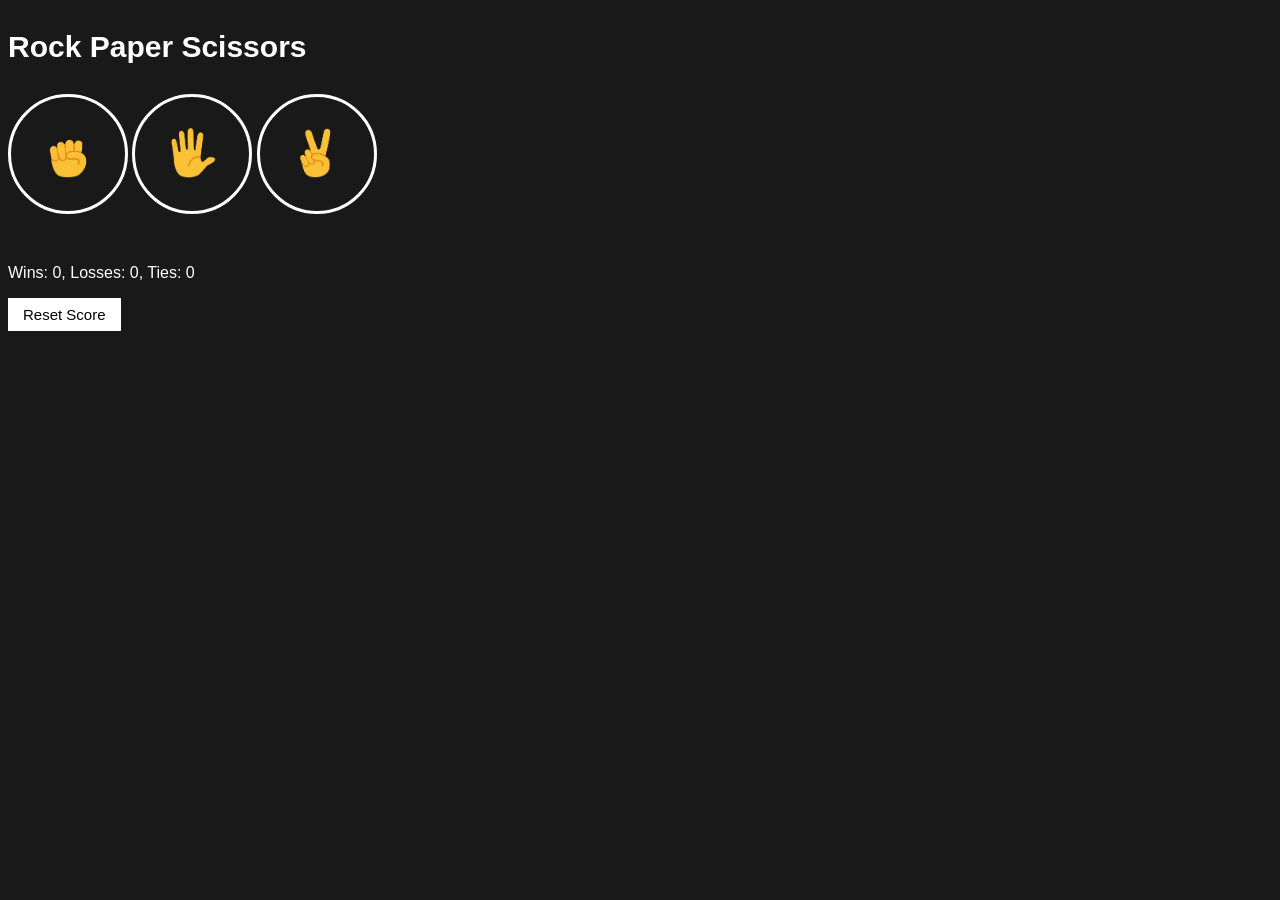
==== index.html @ 1d4c4d8e "Rename HTML file to index.html for GitHub Pages" ====
<!DOCTYPE html>
<html>
  <head>
    <title>Rock Paper Scissors</title>

    <link rel="stylesheet" href="styles/rock-paper-scissors.css">
  </head>
  <body>
    <p class="title">Rock Paper Scissors</p>

    <button class="move-button" onclick="playGame('rock');">
      <img class="move-icon" src="images/rock-emoji.png">
    </button>

    <button class="move-button" onclick="playGame('paper');">
      <img class="move-icon" src="images/paper-emoji.png">
    </button>

    <button class="move-button" onclick="playGame('scissors');">
      <img class="move-icon" src="images/scissors-emoji.png">
    </button>

    <p class="js-result result"></p>
    <p class="js-moves"></p>
    <p class="js-score"></p>

    <button onclick="
      score.wins = 0;
      score.losses = 0;
      score.ties = 0;
      localStorage.removeItem('score');
      updateScoreElement();
    " class="reset-score-button">Reset Score</button>

    <script src="scripts/rock-paper-scissors.js"></script>
  </body>
</html>
---- styles/rock-paper-scissors.css ----
body {
        background-color: rgb(25, 25, 25);
        color: white;
        font-family: Arial;
      }

      .title {
        font-size: 30px;
        font-weight: bold;
      }

      .move-icon {
        height: 50px;
      }

      .move-button {
        background-color: transparent;
        border-width: 3px;
        border-color: white;
        border-style: solid;
        height: 120px;
        width: 120px;
        border-radius: 50%;
        cursor: pointer;
      }

      .result {
        font-size: 25px;
        font-weight: bold;
        margin-top: 50px;
      }

      .score {
        margin-top: 60px;
      }

      .reset-score-button {
        background-color: white;
        border: none;
        font-size: 15px;
        padding: 8px 15px;
        cursor: pointer;
      }
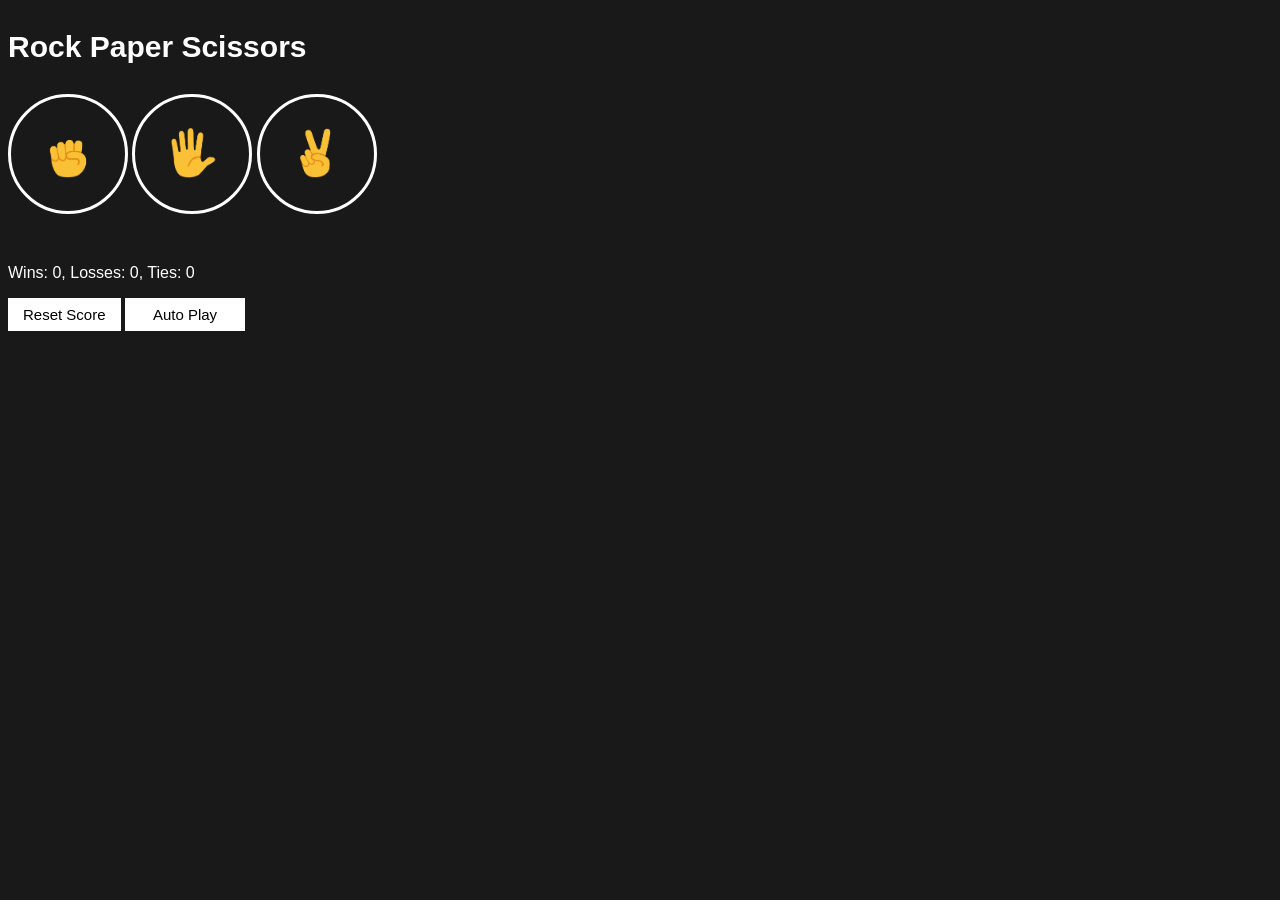
==== commit 8d475373: "Update HTML, JS, and CSS with auto-play feature and button improvements" ====
--- a/index.html
+++ b/index.html
@@ -8,15 +8,15 @@
   <body>
     <p class="title">Rock Paper Scissors</p>
 
-    <button class="move-button" onclick="playGame('rock');">
+    <button class="move-button js-rock-button" onclick="playGame('rock');">
       <img class="move-icon" src="images/rock-emoji.png">
     </button>
 
-    <button class="move-button" onclick="playGame('paper');">
+    <button class="move-button js-paper-button" onclick="playGame('paper');">
       <img class="move-icon" src="images/paper-emoji.png">
     </button>
 
-    <button class="move-button" onclick="playGame('scissors');">
+    <button class="move-button js-scissors-button" onclick="playGame('scissors');">
       <img class="move-icon" src="images/scissors-emoji.png">
     </button>
 
@@ -32,6 +32,22 @@
       updateScoreElement();
     " class="reset-score-button">Reset Score</button>
 
+    <button class="auto-play-button" onclick="
+      autoPlay();
+    ">Auto Play</button> 
+
     <script src="scripts/rock-paper-scissors.js"></script>
+
+    <script>
+      document.addEventListener('keydown', (event) => {
+        if (event.key === 'r') {
+          playGame('rock')
+        } else if (event.key === 'p') {
+          playGame('paper')
+        } else if (event.key === 's') {
+          playGame('scissors')
+        }
+      })
+    </script>
   </body>
 </html>
--- a/styles/rock-paper-scissors.css
+++ b/styles/rock-paper-scissors.css
@@ -34,10 +34,15 @@
         margin-top: 60px;
       }
 
-      .reset-score-button {
-        background-color: white;
-        border: none;
-        font-size: 15px;
-        padding: 8px 15px;
-        cursor: pointer;
-      }+  .reset-score-button, 
+  .auto-play-button {
+    background-color: white;
+    border: none;
+    font-size: 15px;
+    padding: 8px 15px;
+    cursor: pointer;
+  }
+
+  .auto-play-button {
+    width: 120px;
+}
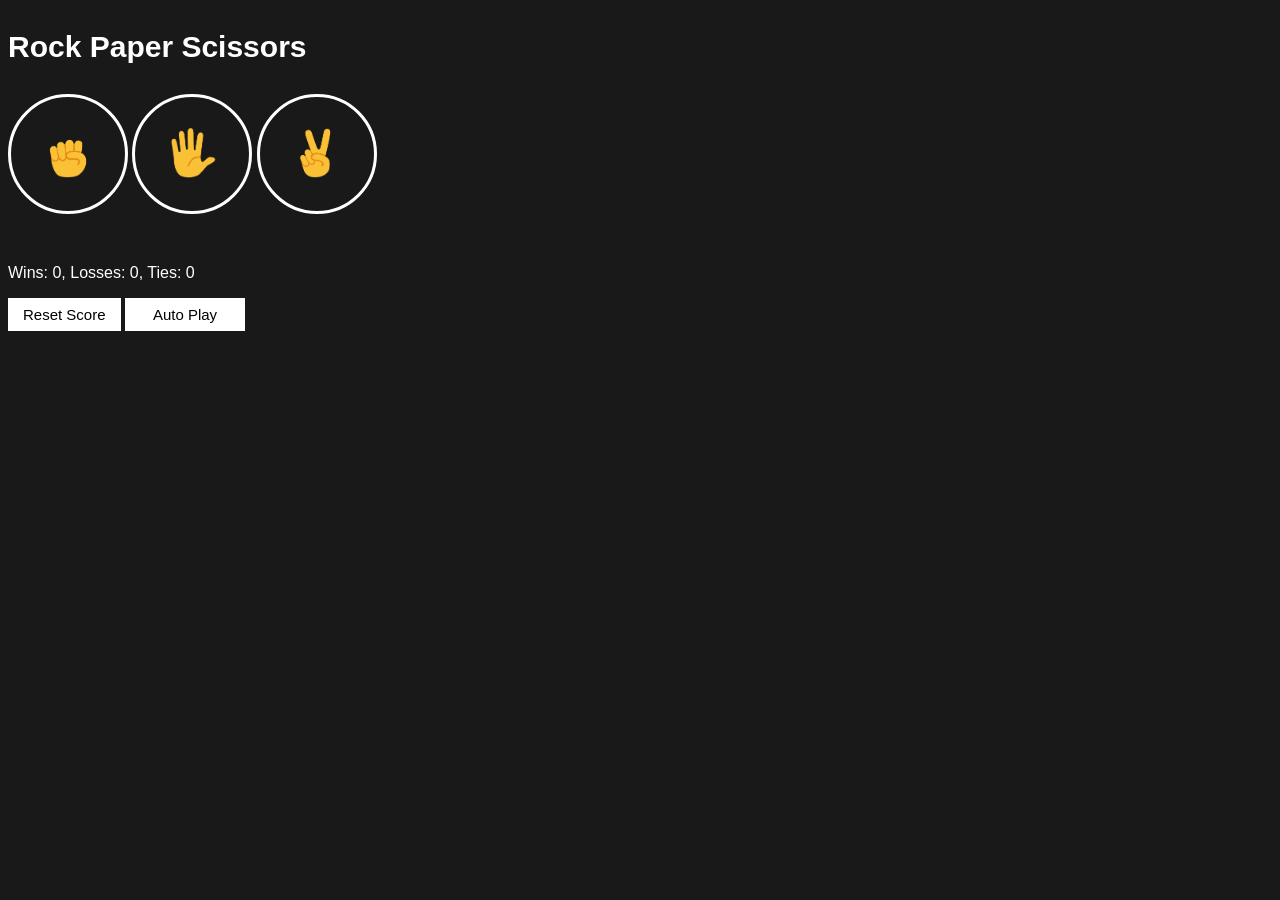
==== commit e199d525: "Add viewport meta tag for mobile and debug log - Add viewport meta tag to prevent zoom-out on mobile" ====
--- a/index.html
+++ b/index.html
@@ -2,21 +2,22 @@
 <html>
   <head>
     <title>Rock Paper Scissors</title>
+    <meta name="viewport" content="width=device-width, initial-scale=1">
 
     <link rel="stylesheet" href="styles/rock-paper-scissors.css">
   </head>
   <body>
     <p class="title">Rock Paper Scissors</p>
 
-    <button class="move-button js-rock-button" onclick="playGame('rock');">
+    <button class="move-button js-rock-button">
       <img class="move-icon" src="images/rock-emoji.png">
     </button>
 
-    <button class="move-button js-paper-button" onclick="playGame('paper');">
+    <button class="move-button js-paper-button">
       <img class="move-icon" src="images/paper-emoji.png">
     </button>
 
-    <button class="move-button js-scissors-button" onclick="playGame('scissors');">
+    <button class="move-button js-scissors-button">
       <img class="move-icon" src="images/scissors-emoji.png">
     </button>
 
@@ -38,16 +39,5 @@
 
     <script src="scripts/rock-paper-scissors.js"></script>
 
-    <script>
-      document.addEventListener('keydown', (event) => {
-        if (event.key === 'r') {
-          playGame('rock')
-        } else if (event.key === 'p') {
-          playGame('paper')
-        } else if (event.key === 's') {
-          playGame('scissors')
-        }
-      })
-    </script>
   </body>
 </html>
